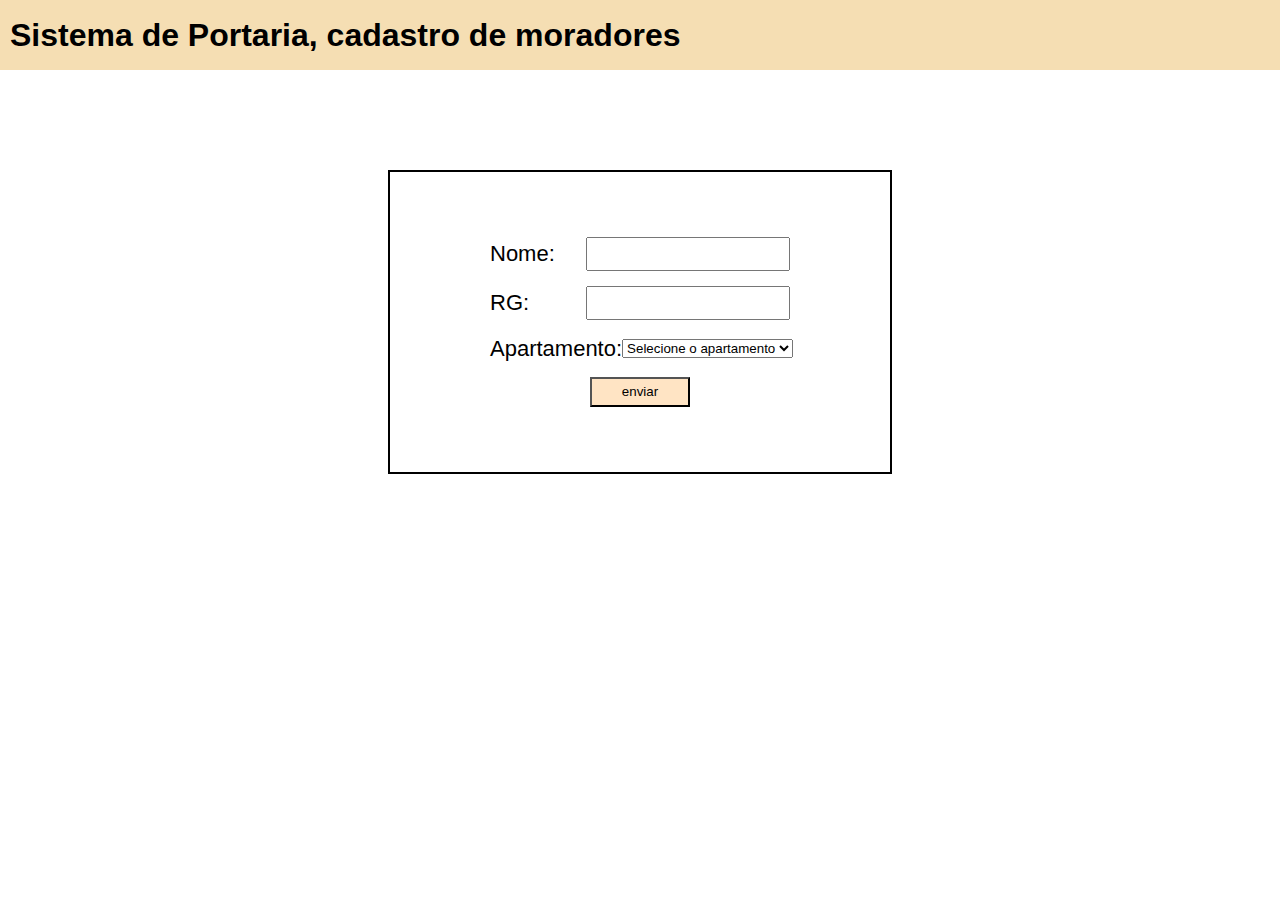
==== front-end/cadastro_de_moradores.html @ 7588eda0 "organização do codigo e ajustes" ====
<!DOCTYPE html>
<html lang="pt-br">
<head>
    <meta charset="UTF-8">
    <meta name="viewport" content="width=device-width, initial-scale=1.0">
    <link rel="stylesheet" href="style.css">
    <title>Sistema de portaria</title>
</head>
<body>
    <header>
        <h1>Sistema de Portaria, cadastro de moradores</h1>
    </header>
    <main>
        <div class="container-form">
            <form action="../back-end/inserir_dados_morador.php" method="post">
                <label class="label-form" for="">Nome: 
                    <input type="text" name="nome" required>
                </label>
                <label class="label-form" for="">RG:
                    <input type="text" name="rg" required>
                </label>
                <label for="apartamento">Apartamento:
                <select name="apartamento" required>
                    <option value="" disabled selected>Selecione o apartamento</option>
                    <option value="101">101</option>
                    <option value="102">102</option>
                    <option value="201">201</option>
                    <option value="202">202</option>
                    <!-- Adicione mais opções conforme necessário -->
                </select>
        </label>
                <input type="submit" class="button-enviar" value="enviar"/>
            </form>
        </div>
    </main>
    <script src="/script.js"></script>
</body>
</html>
---- front-end/style.css ----
*{
    padding: 0;
    margin: 0;
    font-family: 'Franklin Gothic Medium', 'Arial Narrow', Arial, sans-serif;
}
a{
    text-decoration: none;
}
header{
    
    padding: 0 10px;
    height: 70px;
    background-color: wheat;
    display: flex;
    flex-wrap: wrap;
    justify-content: space-between;
    align-items: center;
}

header nav{
    width: 256px;
    display: flex;
    justify-content: space-between;
}
header nav a{
    font-size: 20px;
    color: black;
}
header h1{
    font-size: 32px;
}
main{
    display: flex;
    justify-content: center;
    align-items: center;
    flex-direction: column;
}
.container-home{
    display: flex;
    flex-wrap: wrap;
    justify-content: center;
    align-items: center;
}
.container-home a{
    padding: 10px;
    border: 2px solid black;
    background-color: antiquewhite;
    margin: 20px;
    color: black;
}
.container-form{
    display: flex;
    justify-content: center;
    align-items: center;
    margin-top: 100px;
    width: 500px;
    height: 300px;
    border: 2px solid black;
}
.container-form form{
    width: 400px;
    height: 200px;
    display: flex;
    flex-direction: column;
    align-items: center;
    justify-content: space-evenly;
}
.container-form form label{
    width: 300px;
    display: flex;
    justify-content: space-between;
    align-items: center;
    font-size: 22px;
}
.container-form form label input {
    width: 200px;
    height: 30px;
}
.button-enviar{
    width: 100px;
    height: 30px;
    background-color: bisque;
    justify-self: flex-start;
}
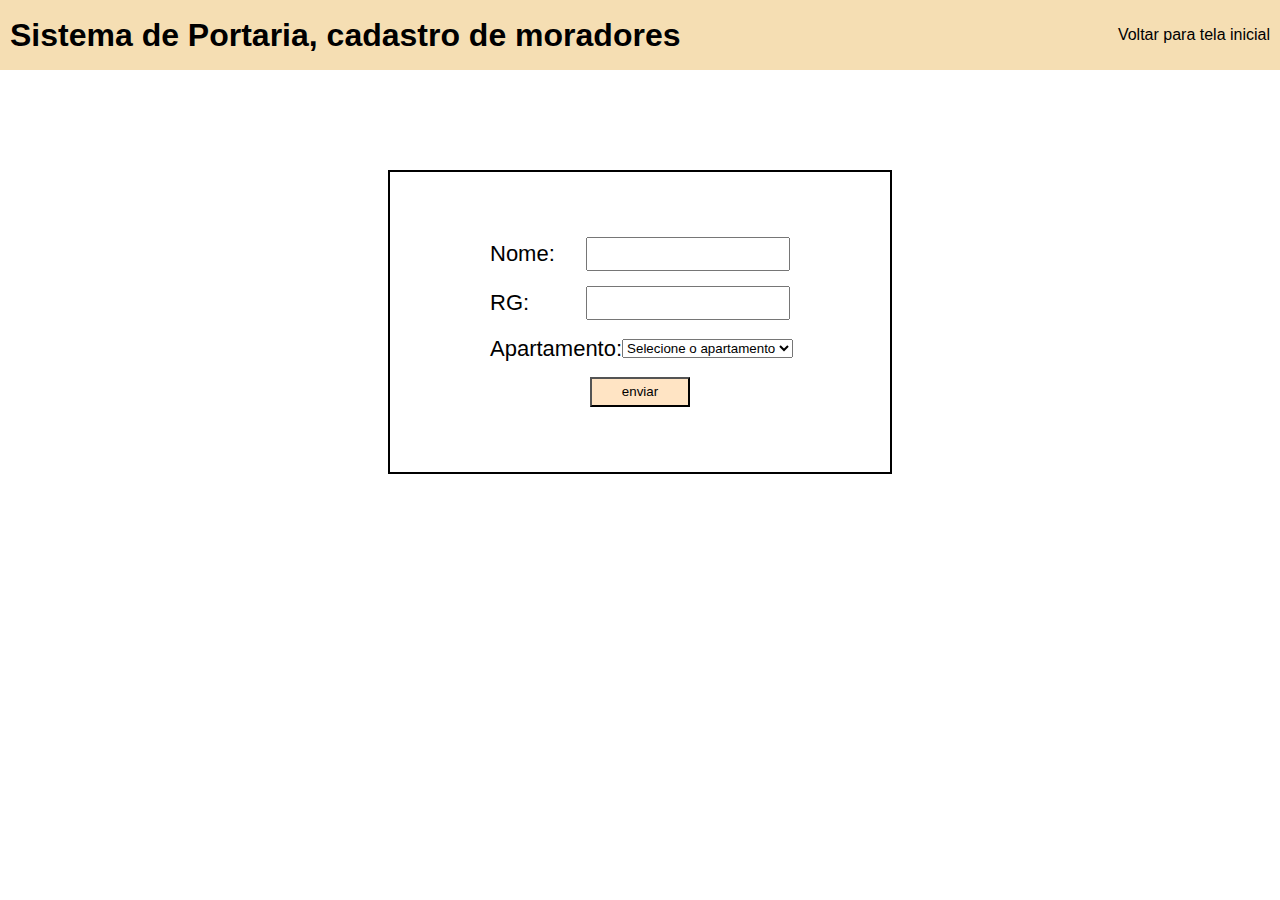
==== commit 6750a0c0: "parte de cadastro de moradores finalizada" ====
--- a/front-end/cadastro_de_moradores.html
+++ b/front-end/cadastro_de_moradores.html
@@ -9,6 +9,7 @@
 <body>
     <header>
         <h1>Sistema de Portaria, cadastro de moradores</h1>
+        <a href="./home.html">Voltar para tela inicial</a>
     </header>
     <main>
         <div class="container-form">
--- a/front-end/style.css
+++ b/front-end/style.css
@@ -5,6 +5,7 @@
 }
 a{
     text-decoration: none;
+    color: black;
 }
 header{
     
@@ -81,4 +82,7 @@
     height: 30px;
     background-color: bisque;
     justify-self: flex-start;
+}
+.container-aviso h1{
+    color: aquamarine;
 }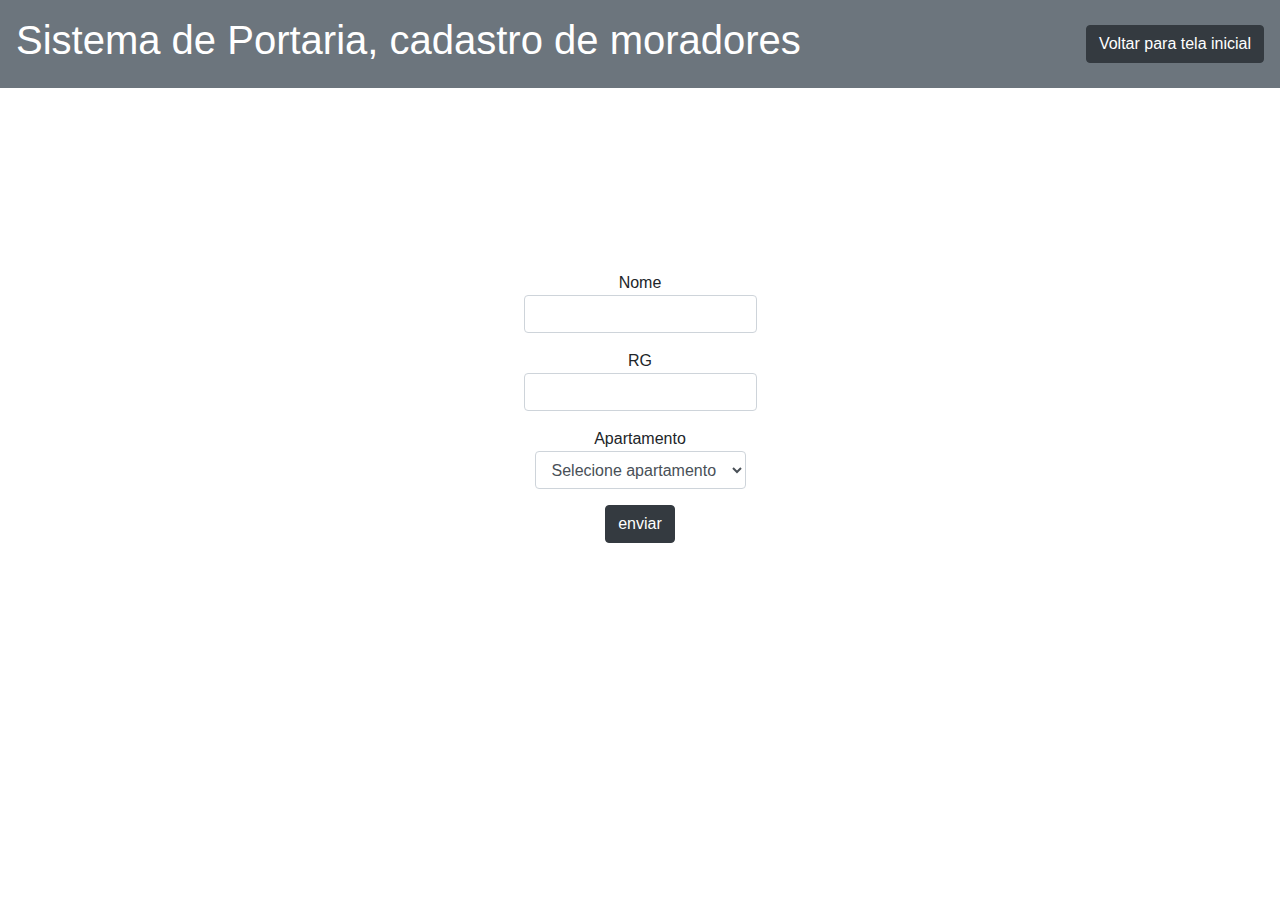
==== commit 05216014: "usando bootstrap para estilização" ====
--- a/front-end/cadastro_de_moradores.html
+++ b/front-end/cadastro_de_moradores.html
@@ -3,38 +3,36 @@
 <head>
     <meta charset="UTF-8">
     <meta name="viewport" content="width=device-width, initial-scale=1.0">
-    <link rel="stylesheet" href="style.css">
+    <link rel="stylesheet" href="../bootstrap4/css/bootstrap.min.css">
     <title>Sistema de portaria</title>
 </head>
 <body>
-    <header>
-        <h1>Sistema de Portaria, cadastro de moradores</h1>
-        <a href="./home.html">Voltar para tela inicial</a>
+    <header class="d-flex justify-content-between align-items-center bg-secondary p-3">
+        <h1 class="text-white">Sistema de Portaria, cadastro de moradores</h1>
+        <a class="btn btn-dark" href="./home.html">Voltar para tela inicial</a>
     </header>
-    <main>
-        <div class="container-form">
-            <form action="../back-end/inserir_dados_morador.php" method="post">
-                <label class="label-form" for="">Nome: 
-                    <input type="text" name="nome" required>
+    <main class="d-flex flex-column justify-content-center align-items-center" style="height: 70vh;">
+        <div>
+            <form class="d-flex flex-column justify-content-center align-items-center" action="../back-end/inserir_dados_morador.php" method="post">
+                <label class="m-2 d-flex flex-column align-items-center" for="">Nome
+                    <input class="form-control" type="text" name="nome" required>
                 </label>
-                <label class="label-form" for="">RG:
-                    <input type="text" name="rg" required>
-                </label>
-                <label for="apartamento">Apartamento:
-                <select name="apartamento" required>
-                    <option value="" disabled selected>Selecione o apartamento</option>
+                <label class="m-2 d-flex flex-column align-items-center" for="">RG
+                    <input class="form-control" type="text" name="rg" required>
+               </label>
+                <label class="m-2 d-flex flex-column align-items-center" for="apartamento">Apartamento
+                <select class="form-control" name="apartamento" required>
+                    <option value="" disabled selected>Selecione apartamento</option>
                     <option value="101">101</option>
                     <option value="102">102</option>
                     <option value="201">201</option>
                     <option value="202">202</option>
-                    <!-- Adicione mais opções conforme necessário -->
                 </select>
-        </label>
-                <input type="submit" class="button-enviar" value="enviar"/>
+                </label>
+                <input  type="submit" class="btn btn-dark mt-2" value="enviar"/>
             </form>
         </div>
     </main>
-    <script src="/script.js"></script>
 </body>
 </html>
 
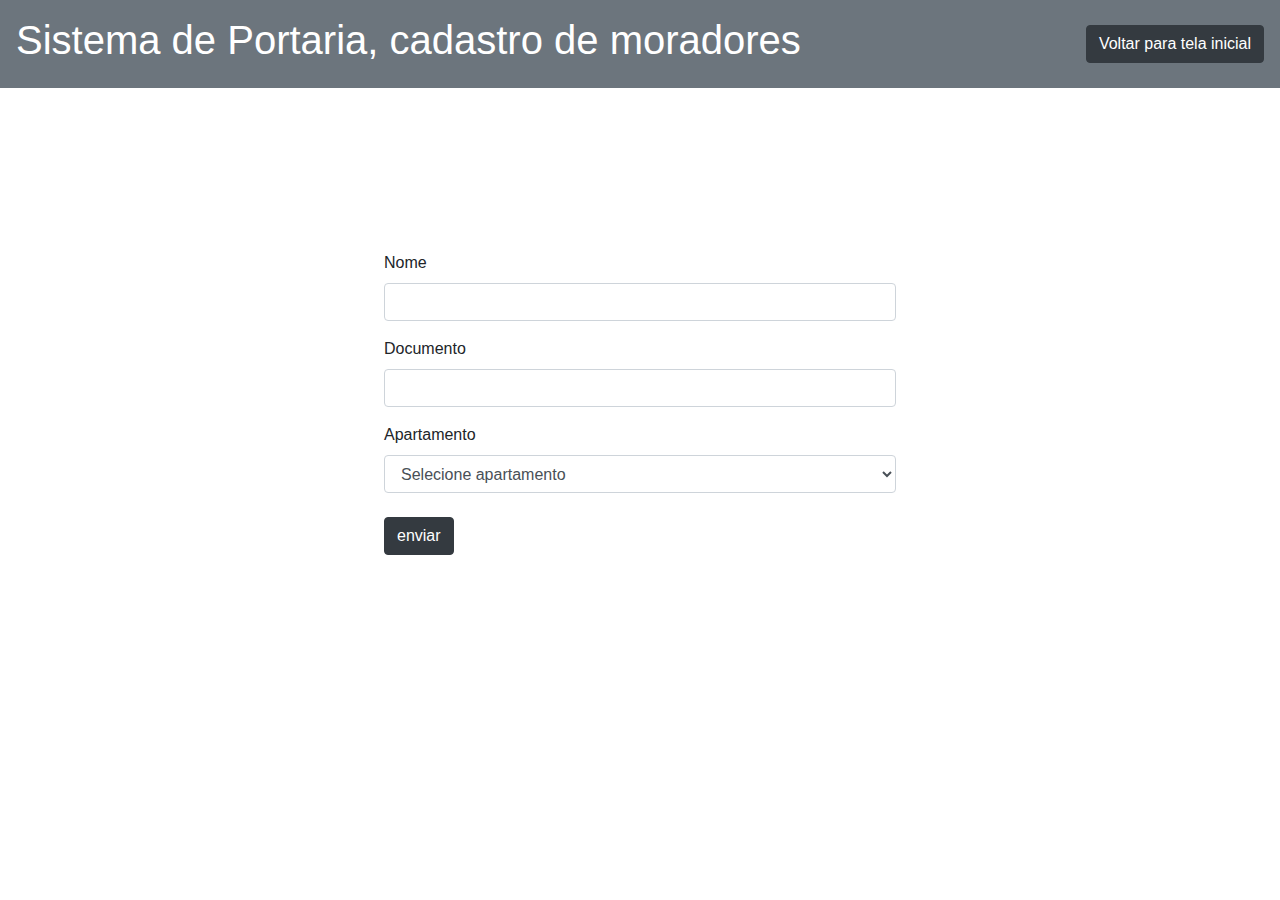
==== commit 1a214db0: "algumas alterações na interface" ====
--- a/front-end/cadastro_de_moradores.html
+++ b/front-end/cadastro_de_moradores.html
@@ -12,26 +12,29 @@
         <a class="btn btn-dark" href="./home.html">Voltar para tela inicial</a>
     </header>
     <main class="d-flex flex-column justify-content-center align-items-center" style="height: 70vh;">
-        <div>
-            <form class="d-flex flex-column justify-content-center align-items-center" action="../back-end/inserir_dados_morador.php" method="post">
-                <label class="m-2 d-flex flex-column align-items-center" for="">Nome
+        
+            <form style="width: 90%; max-width: 512px;" action="../back-end/inserir_dados_morador.php" method="post">
+                <div class="form-group">
+                    <label class="" for="">Nome</label>
                     <input class="form-control" type="text" name="nome" required>
-                </label>
-                <label class="m-2 d-flex flex-column align-items-center" for="">RG
-                    <input class="form-control" type="text" name="rg" required>
-               </label>
-                <label class="m-2 d-flex flex-column align-items-center" for="apartamento">Apartamento
-                <select class="form-control" name="apartamento" required>
+                </div>
+                <div class="form-group">
+                    <label class="" for="">Documento</label>
+                    <input class="form-control" type="text" name="documento" required>
+                </div>
+                <div class="form-group">
+                    <label class="" for="apartamento">Apartamento</label>
+                    <select class="form-control" name="apartamento" required>
                     <option value="" disabled selected>Selecione apartamento</option>
                     <option value="101">101</option>
                     <option value="102">102</option>
                     <option value="201">201</option>
                     <option value="202">202</option>
                 </select>
-                </label>
+                </div>
+                
                 <input  type="submit" class="btn btn-dark mt-2" value="enviar"/>
             </form>
-        </div>
     </main>
 </body>
 </html>
